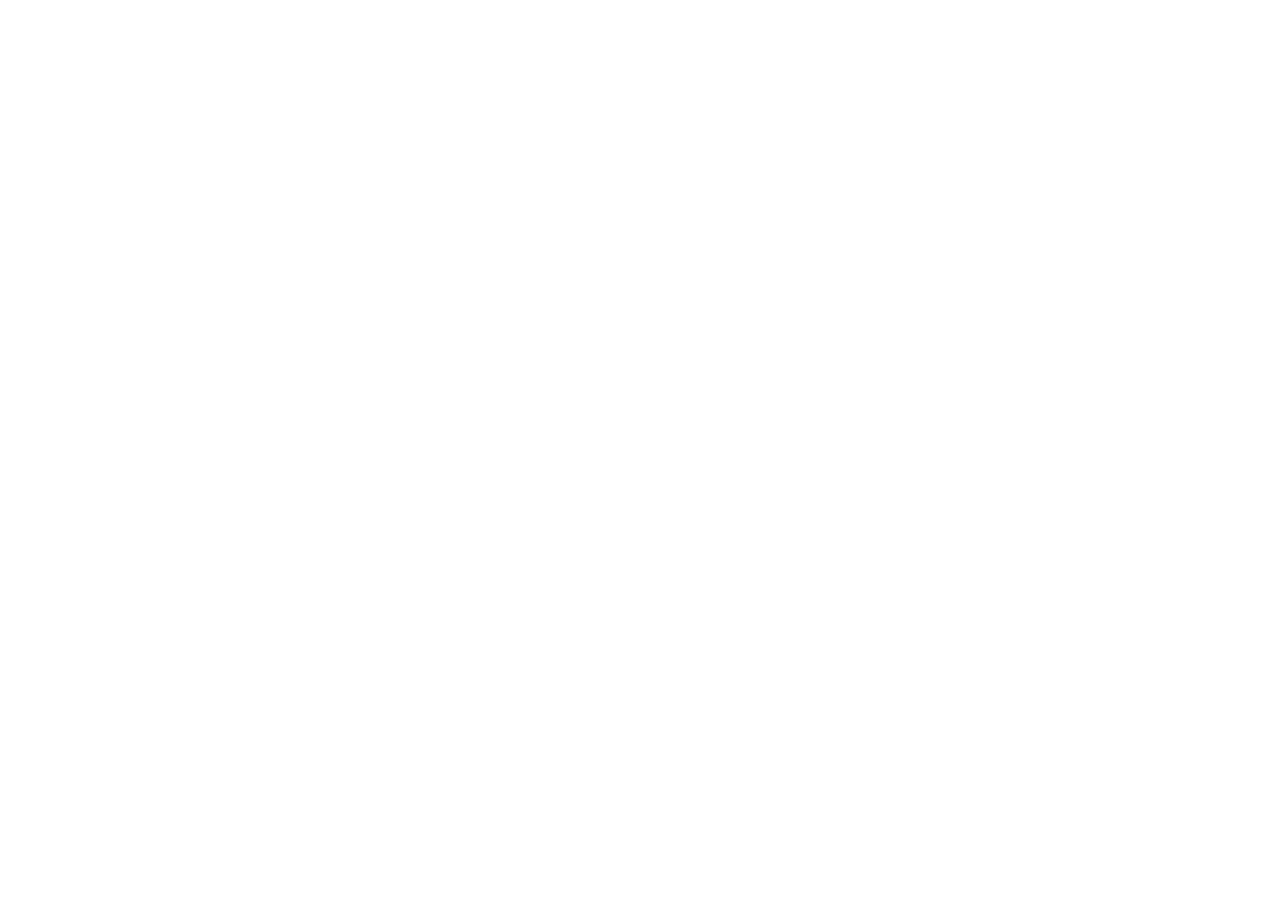
==== index.html @ 1f42cacd "adding user interface" ====
<!DOCTYPE html>
<html lang="en">
<head>
    <meta charset="UTF-8">
    <meta http-equiv="X-UA-Compatible" content="IE=edge">
    <meta name="viewport" content="width=device-width, initial-scale=1.0">
    <title>Document</title>
</head>
<body>
    <script>
        const getComputerChoice= () =>{
            const randomNumber=Math.floor(Math.random()*3);
            switch(randomNumber){
                case 0:
                    return "rock";
                case 1:
                    return "scissors";
                case 2:
                    return "paper";
            }
        }
       function playRound(playerSelection, computerSelection) {
         if (playerSelection=="Rock"&&computerSelection=="Scissors"){
            console.log("you win rock beats paper")
         } else if(playerSelection=="Rock"&&computerSelection=="Rock"){
            console.log("thats A tie")
         }else if (playerSelection=="Rock"&&computerSelection=="Paper"){
            console.log("you lose computer wins")
         }else if(playerSelection=="Scissors"&&computerSelection=="Rock"){
            console.log("You lose")
         }else if (playerSelection=="Scissors"&&computerSelection=="Paper"){
            console.log("You won")
         }else if(playerSelection=="Scissors"&&computerSelection=="Scissors"){
            console.log("Tie")
         }
      }  
      const playerSelection=prompt("Enter Rock , Paper or Scissors to begin play")  
        console.log(playRound())
        const computerSelection = getComputerChoice();
        console.log(playRound(playerSelection, computerSelection));
    </script>
</body>
</html>
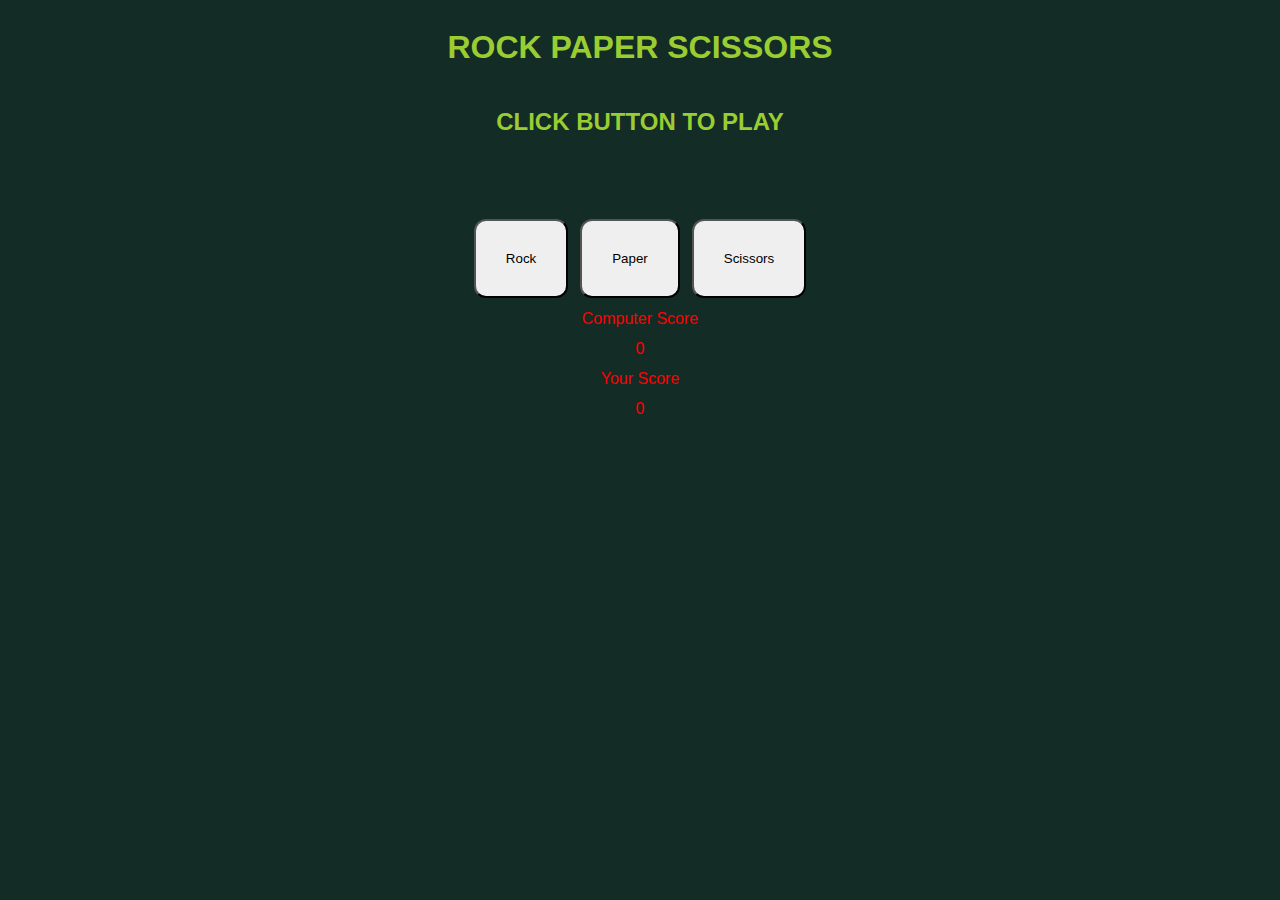
==== commit 3fd0e6d2: "name changed" ====
--- a/index.html
+++ b/index.html
@@ -5,39 +5,106 @@
     <meta http-equiv="X-UA-Compatible" content="IE=edge">
     <meta name="viewport" content="width=device-width, initial-scale=1.0">
     <title>Document</title>
+    <link rel="stylesheet" href="styles.css">
 </head>
 <body>
+    <div class="hero">
+        <h1>ROCK PAPER SCISSORS</h1>
+        <h2>CLICK BUTTON TO PLAY</h2>
+    </div>
+<div class="playphase">
+    <button class="rock">Rock</button>
+    <button class="paper">Paper</button>
+    <button class="scissors">Scissors</button>
+</div>
+<div class="resphase">
+    <div class="com">Computer Score</div>
+    <div class="comscore"> 0 </div>
+    <div class="pla">Your Score</div>
+    <div class="plascore">0 </div>
+    <div class="result">  </div>
+</div>
     <script>
-        const getComputerChoice= () =>{
-            const randomNumber=Math.floor(Math.random()*3);
-            switch(randomNumber){
-                case 0:
-                    return "rock";
-                case 1:
-                    return "scissors";
-                case 2:
-                    return "paper";
-            }
+
+        const comscore=document.querySelector('.comscore')
+        const plascore=document.querySelector('.plascore')
+        const result=document.querySelector('.result')
+        
+
+    
+        function getComputerChoice(){
+        let num=Math.floor(Math.random()*3);
+        if(num==0){
+            return "rock"
+        }else if(num==1){
+            return "scissors"
+        }else return "paper"
+     }
+     let plaScore=0;
+     let comScore=0;
+     function playround(playerSelection,computerSelection){
+         if(computerSelection==="rock"&&playerSelection==="scissors"||computerSelection==="paper"&&playerSelection==="rock"||computerSelection==="scissors"&&playerSelection==="paper")
+        {
+            const result1="You lose ! "+`${computerSelection} beats ${playerSelection}`;
+            result.textContent=result1
+             comScore+=1;
+            comscore.textContent=comScore
+        }else if (playerSelection===computerSelection){
+            const result1="Thats a tie ! no points to both";
+            result.textContent=result1
+        }else{
+            const  result1="You win  ! " + `${playerSelection} beats ${computerSelection}`;
+        result.textContent=result1
+
+         plaScore+=1;
+        plascore.textContent=plaScore
         }
-       function playRound(playerSelection, computerSelection) {
-         if (playerSelection=="Rock"&&computerSelection=="Scissors"){
-            console.log("you win rock beats paper")
-         } else if(playerSelection=="Rock"&&computerSelection=="Rock"){
-            console.log("thats A tie")
-         }else if (playerSelection=="Rock"&&computerSelection=="Paper"){
-            console.log("you lose computer wins")
-         }else if(playerSelection=="Scissors"&&computerSelection=="Rock"){
-            console.log("You lose")
-         }else if (playerSelection=="Scissors"&&computerSelection=="Paper"){
-            console.log("You won")
-         }else if(playerSelection=="Scissors"&&computerSelection=="Scissors"){
-            console.log("Tie")
-         }
-      }  
-      const playerSelection=prompt("Enter Rock , Paper or Scissors to begin play")  
-        console.log(playRound())
-        const computerSelection = getComputerChoice();
-        console.log(playRound(playerSelection, computerSelection));
+    }
+
+     const rock=document.querySelector('.rock');
+     rock.addEventListener('click',function(){
+        const playerSelection="rock";
+        console.log(playerSelection)
+    
+     const computerSelection=getComputerChoice();
+     console.log(computerSelection)
+     playround(playerSelection,computerSelection)
+
+     
+    }
+     )
+     
+ 
+        const paper=document.querySelector('.paper');
+        paper.addEventListener('click',function (){
+            const playerSelection="paper";
+            console.log(playerSelection)
+           
+        
+           const computerSelection=getComputerChoice();
+           console.log(computerSelection)
+     playround(playerSelection,computerSelection)
+
+        })
+
+        const scissors=document.querySelector('.scissors');
+        scissors.addEventListener('click', function(){
+            const playerSelection="scissors";
+            console.log(playerSelection)
+         
+     const computerSelection=getComputerChoice();
+     console.log(computerSelection)
+     
+     playround(playerSelection,computerSelection)
+
+        })
+       
+
+
+     
+ 
+    
+
     </script>
 </body>
 </html>--- a/styles.css
+++ b/styles.css
@@ -0,0 +1,41 @@
+body{
+background-color: #132C25;
+color:red;
+font-family: sans-serif;
+}
+.playphase{
+    display: flex;
+    justify-content: center;
+    align-items: center;
+    margin: auto 0;
+    gap: 12px;
+    margin-top: 5%;
+    margin-bottom: 12px;
+}
+.resphase{
+    display: flex;
+    flex-direction: column;
+    justify-content: center;
+    align-items: center;
+    gap: 12px;
+}
+.hero{
+    display: flex;
+    flex-direction: column;
+    justify-content: center;
+    align-items: center;
+    color: yellowgreen;
+}
+button{
+    padding: 30px;
+    border-radius: 12px;
+    border-color: black;
+    
+}.result{
+    color: rgb(221, 221, 226);
+    font-size: large;
+    font-weight: 700;
+}
+button:hover{
+    background-color: red;
+}   